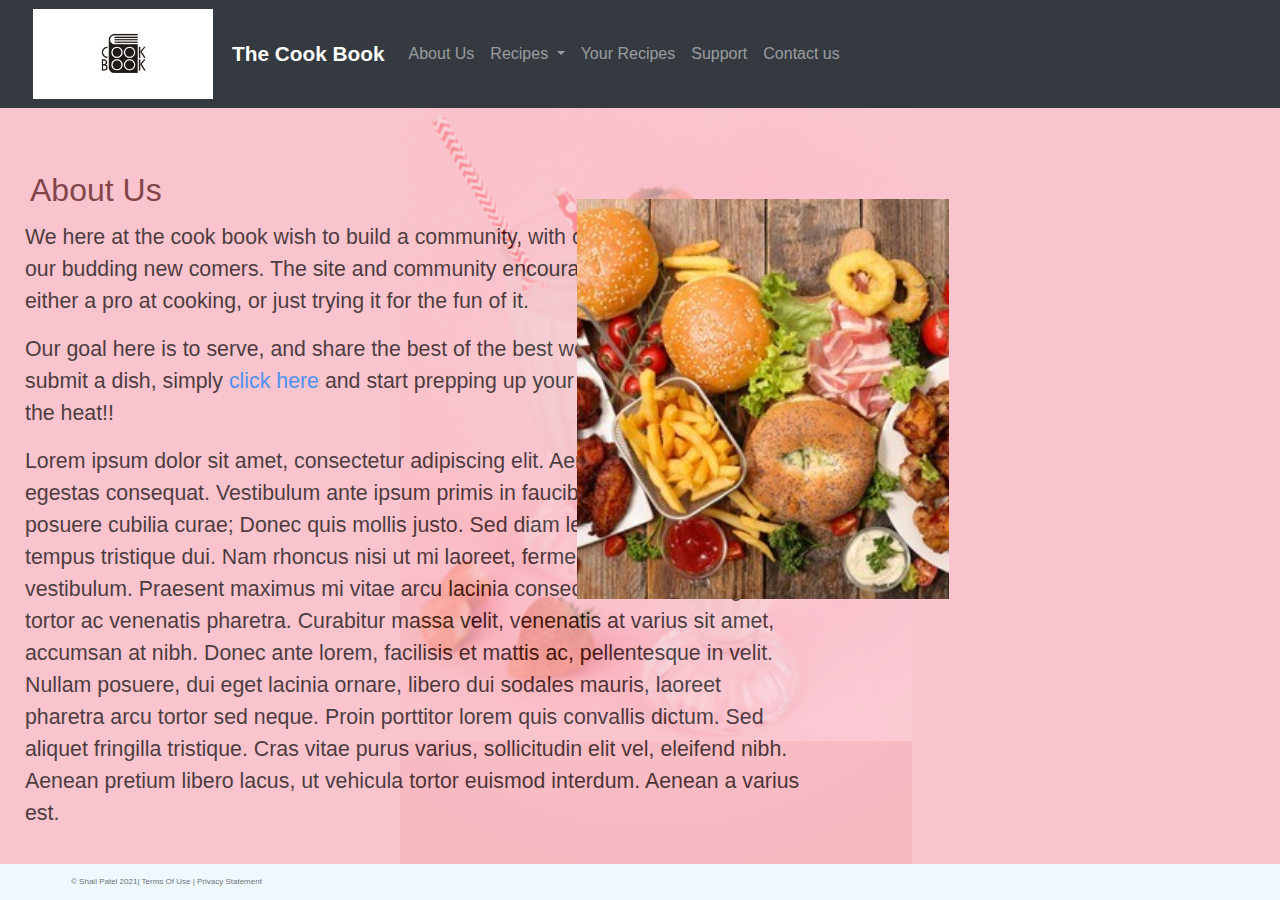
==== About us/About_us.html @ 2a905ae8 "Phase 1" ====
<!DOCTYPE html>
<html lang="en" xmlns:float="http://www.w3.org/1999/xhtml">
<head>
  <meta charset="UTF-8">
  <meta name="viewport" content="width=device-width, initial-scale=1">
  <title>The Cook book</title>
  <link rel="stylesheet"
        href="https://stackpath.bootstrapcdn.com/bootstrap/4.4.1/css/bootstrap.min.css"
        integrity="sha384-Vkoo8x4CGsO3+Hhxv8T/Q5PaXtkKtu6ug5TOeNV6gBiFeWPGFN9MuhOf23Q9Ifjh"
        crossorigin="anonymous">
  <link href="about_us.css" rel="stylesheet">
  <link href="../css/main.css" rel="stylesheet">
  <link rel="shortcut icon" href="../images/favicon.ico">
</head>
<body>
<div class="container-fluid">
  <div class="row">
    <nav class="navbar navbar-expand-md
                    justify-content-start
                    bg-dark navbar-dark
                    col-12">

      <!-- Brand -->
      <img src="../images/cookbook.jpg" height="90" alt="the cook book logo">
      <a class="navbar-brand" href="../index.html">The Cook Book</a><br>
      <!-- Responsive Button for the smaller menu -->
      <button class="navbar-toggler" type="button"
              data-toggle="collapse" data-target="#collapsibleNavbar">
        <span class="navbar-toggler-icon"></span>
      </button>
      <div class="collapse navbar-collapse" id="collapsibleNavbar">
        <ul class="navbar-nav">
          <!-- Links -->
          <li class="nav-item">
            <a class="nav-link" href="/About us/About_us.html">About Us</a>
          </li>
          <!-- Dropdown -->
          <li class="nav-item dropdown">
            <a class="nav-link dropdown-toggle" href="#" id="navbardrop"
               data-toggle="dropdown">
              Recipes
            </a>
            <div class="dropdown-menu">
              <a class="dropdown-item" href="#">Link 1</a>
              <a class="dropdown-item" href="#">Link 2</a>
              <a class="dropdown-item" href="#">Link 3</a>
            </div>
          </li>

          <li class="nav-item">
            <a class="nav-link" href="#">Your Recipes</a>
          </li>
          <li class="nav-item">
            <a class="nav-link" href="#">Support</a>
          </li>

          <li class="nav-item">
            <a class="nav-link" href="#">Contact us</a>
          </li>
        </ul>
      </div>
    </nav>
  </div>
  <div class="slideshow" role="listbox" style="max-width:500px; max-height:500px !important;">
    <img class="mySlides" src="../images/america_food.jpg">
    <img class="mySlides" src="../images/indian_food.jpg">
    <img class="mySlides" src="../images/chinese_food.jpg">
  </div>
  <br/>


  <script>
    var myIndex = 0;
    carousel();

    function carousel() {
      var i;
      var x = document.getElementsByClassName("mySlides");
      for (i = 0; i < x.length; i++) {
        x[i].style.display = "none";
      }
      myIndex++;
      if (myIndex > x.length) {myIndex = 1}
      x[myIndex-1].style.display = "block";
      setTimeout(carousel, 5000); // Change image every 5 seconds
    }
  </script>
  <br/>
  <div id="text">
  <h2> About Us</h2>
  <p>We here at the cook book wish to build a community, with our professional chefs to our budding new comers. The site and community encourages everyone who is either a pro at cooking, or just trying it for the fun of it.</p>
  <p>Our goal here is to serve, and share the best of the best we can find. if you wish to submit a dish, simply <a href="#">click here</a> and start prepping up your tooks and cranking up the heat!!</p>
    <p>Lorem ipsum dolor sit amet, consectetur adipiscing elit. Aenean id elit ac tortor egestas consequat. Vestibulum ante ipsum primis in faucibus orci luctus et ultrices posuere cubilia curae; Donec quis mollis justo. Sed diam lectus, semper in nisi at, tempus tristique dui. Nam rhoncus nisi ut mi laoreet, fermentum convallis arcu vestibulum. Praesent maximus mi vitae arcu lacinia consectetur. Nullam sagittis tortor ac venenatis pharetra. Curabitur massa velit, venenatis at varius sit amet, accumsan at nibh. Donec ante lorem, facilisis et mattis ac, pellentesque in velit. Nullam posuere, dui eget lacinia ornare, libero dui sodales mauris, laoreet pharetra arcu tortor sed neque. Proin porttitor lorem quis convallis dictum. Sed aliquet fringilla tristique. Cras vitae purus varius, sollicitudin elit vel, eleifend nibh. Aenean pretium libero lacus, ut vehicula tortor euismod interdum. Aenean a varius est.</p>
  </div>
  <div>


    <footer class="footer page-footer font-small ">
      <div class="container">
        <div class="row">
          <span class="text-muted">&copy; Shail Patel 2021|  Terms Of Use  |  Privacy Statement</span>
        </div>
      </div>
    </footer>



    <script src="https://code.jquery.com/jquery-3.4.1.slim.min.js"
            integrity="sha384-J6qa4849blE2+poT4WnyKhv5vZF5SrPo0iEjwBvKU7imGFAV0wwj1yYfoRSJoZ+n"
            crossorigin="anonymous"></script>
    <script src="https://cdn.jsdelivr.net/npm/popper.js@1.16.0/dist/umd/popper.min.js"
            integrity="sha384-Q6E9RHvbIyZFJoft+2mJbHaEWldlvI9IOYy5n3zV9zzTtmI3UksdQRVvoxMfooAo"
            crossorigin="anonymous"></script>
    <script src="https://stackpath.bootstrapcdn.com/bootstrap/4.4.1/js/bootstrap.min.js"
            integrity="sha384-wfSDF2E50Y2D1uUdj0O3uMBJnjuUD4Ih7YwaYd1iqfktj0Uod8GCExl3Og8ifwB6"
            crossorigin="anonymous"></script>

</body>
</html>
---- About us/about_us.css ----
.slideshow{
    position:absolute;
    left:40%;
    width:70%;
    padding:3rem;
    top:150px;

}
.slideshow img{
    width:100%;
    height:400px;
    object-fit:cover;

}
#text {
    width: 800px;
    padding: 10px;
    border: 5px hotpink;
    margin: 0;
    color:black;
    font-family:Optima, sans-serif;
    float:left;
    font-size:16pt;
}
---- css/main.css ----
.navbar-brand{
    font-weight:bold;
    font-size:130%;
    padding-left:2px;
}

img{
    padding:0 1em;
    margin:1px;
}
header{
    border-bottom: black solid 3px;
    padding-top: 1.5em;
    padding-bottom: 2em;
}

body{
    background:#f9c4cd;

}
body::before {
    content:"";
    background:#f9c4cd;
    background-image:url(../images/background-img.png);
    background-image:url(../images/background-img.png),radial-gradient(circle,#f9c4cd,#f69ba0);
    background-repeat: no-repeat;
    background-size:40%;
    background-position-x:400px;
    position: absolute;
    top:0;
    bottom:0;
    left:0;
    right:0;
    opacity:0.3;
}

#card_1{
    background:#f9c4cd;
    float:right;
    top:450px;
}


#card_2{
    background:#f9c4cd;
    float:left;
    top:110px;
}
h1{
    position:relative;
    padding:5px;
    margin:5px;
    color:#de3f28;
}
h2{
    position:center;
    padding:5px;
    color:#500e10;

}
h3{
    position:center;
    float:right;
    padding:5px;
    color:#981d26;
}


.card {
    box-shadow: 0 4px 8px 0 rgba(0,0,0,0.2);
    transition: 0.3s;
    width: 20%;
}

.card:hover {
    box-shadow: 0 8px 16px 0 rgba(0,0,0,0.2);
}

.container {
    padding: 2px 16px;
}



.footer {
    position: fixed;
    left: 0;
    bottom: 0;
    width: 100%;
    background-color: aliceblue;
    color: white;
    text-align: center;
    padding: 10px;
    font-size: 0.5rem;
}
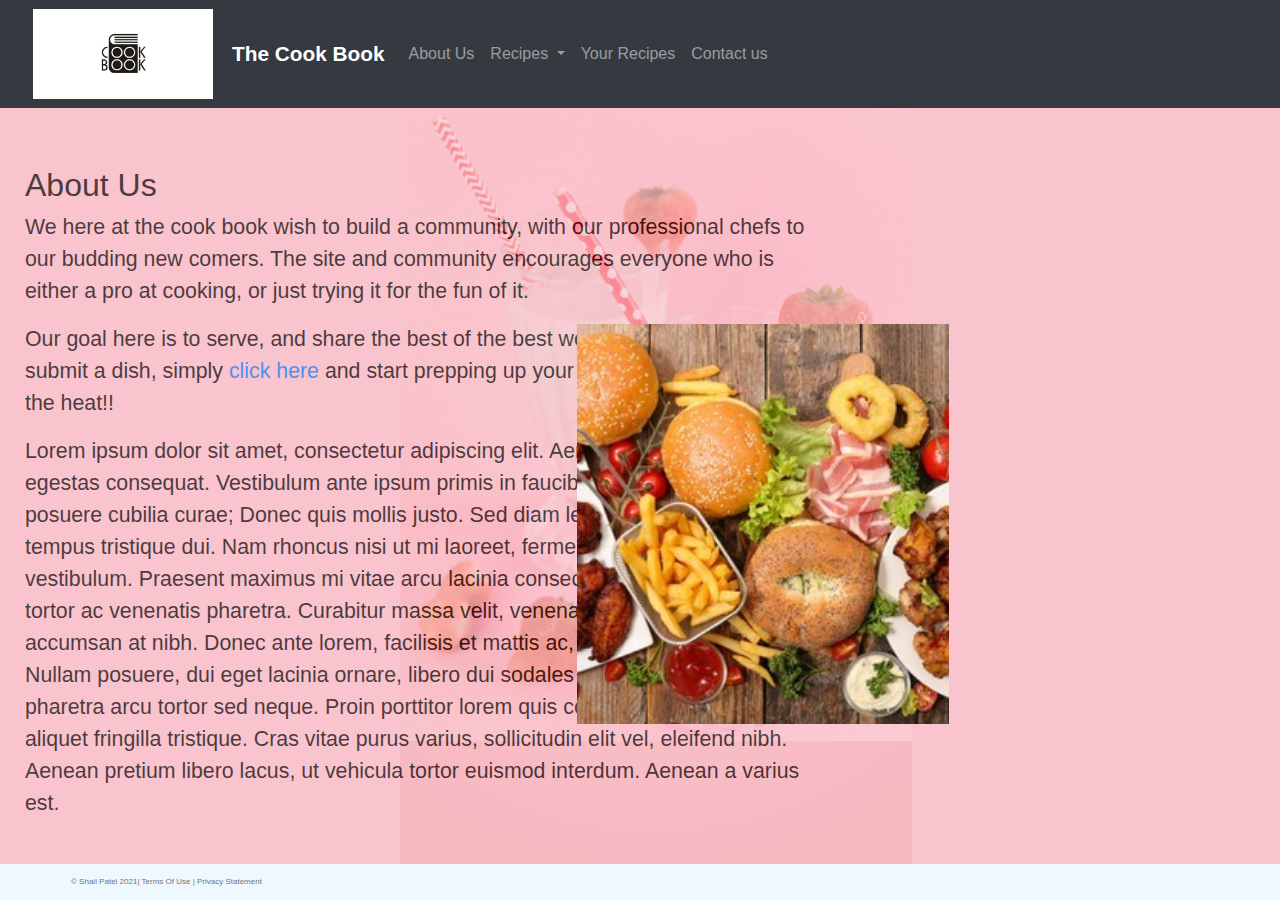
==== commit cc05b2e8: "phase 3" ====
--- a/About us/About_us.html
+++ b/About us/About_us.html
@@ -28,37 +28,32 @@
               data-toggle="collapse" data-target="#collapsibleNavbar">
         <span class="navbar-toggler-icon"></span>
       </button>
-      <div class="collapse navbar-collapse" id="collapsibleNavbar">
-        <ul class="navbar-nav">
-          <!-- Links -->
-          <li class="nav-item">
-            <a class="nav-link" href="/About us/About_us.html">About Us</a>
-          </li>
-          <!-- Dropdown -->
-          <li class="nav-item dropdown">
-            <a class="nav-link dropdown-toggle" href="#" id="navbardrop"
-               data-toggle="dropdown">
-              Recipes
-            </a>
-            <div class="dropdown-menu">
-              <a class="dropdown-item" href="#">Link 1</a>
-              <a class="dropdown-item" href="#">Link 2</a>
-              <a class="dropdown-item" href="#">Link 3</a>
-            </div>
-          </li>
+      <ul class="navbar-nav">
+        <!-- Links -->
+        <li class="nav-item">
+          <a class="nav-link" href="../About us/About_us.html">About Us</a>
+        </li>
+        <!-- Dropdown -->
+        <li class="nav-item dropdown">
+          <a class="nav-link dropdown-toggle" href="#" id="navbardrop"
+             data-toggle="dropdown">
+            Recipes
+          </a>
+          <div class="dropdown-menu">
+            <a class="dropdown-item" href="../Recipes/indian_recipes.html">Indian Recipes</a>
+            <a class="dropdown-item" href="../Recipes/mexican_recipes.html">Mexican Recipes</a>
+            <a class="dropdown-item" href="#">Chinese Recipes</a>
+          </div>
+        </li>
 
-          <li class="nav-item">
-            <a class="nav-link" href="#">Your Recipes</a>
-          </li>
-          <li class="nav-item">
-            <a class="nav-link" href="#">Support</a>
-          </li>
+        <li class="nav-item">
+          <a class="nav-link" href="../your-recipes/your_recipes.html">Your Recipes</a>
+        </li>
 
-          <li class="nav-item">
-            <a class="nav-link" href="#">Contact us</a>
-          </li>
-        </ul>
-      </div>
+        <li class="nav-item">
+          <a class="nav-link" href="../contact%20us/contact.html">Contact us</a>
+        </li>
+      </ul>
     </nav>
   </div>
   <div class="slideshow" role="listbox" style="max-width:500px; max-height:500px !important;">
@@ -82,14 +77,14 @@
       myIndex++;
       if (myIndex > x.length) {myIndex = 1}
       x[myIndex-1].style.display = "block";
-      setTimeout(carousel, 5000); // Change image every 5 seconds
+      setTimeout(carousel, 2000); // Change image every 2 seconds
     }
   </script>
   <br/>
   <div id="text">
   <h2> About Us</h2>
   <p>We here at the cook book wish to build a community, with our professional chefs to our budding new comers. The site and community encourages everyone who is either a pro at cooking, or just trying it for the fun of it.</p>
-  <p>Our goal here is to serve, and share the best of the best we can find. if you wish to submit a dish, simply <a href="#">click here</a> and start prepping up your tooks and cranking up the heat!!</p>
+  <p>Our goal here is to serve, and share the best of the best we can find. if you wish to submit a dish, simply <a href="../your-recipes/your_recipes.html">click here</a> and start prepping up your tooks and cranking up the heat!!</p>
     <p>Lorem ipsum dolor sit amet, consectetur adipiscing elit. Aenean id elit ac tortor egestas consequat. Vestibulum ante ipsum primis in faucibus orci luctus et ultrices posuere cubilia curae; Donec quis mollis justo. Sed diam lectus, semper in nisi at, tempus tristique dui. Nam rhoncus nisi ut mi laoreet, fermentum convallis arcu vestibulum. Praesent maximus mi vitae arcu lacinia consectetur. Nullam sagittis tortor ac venenatis pharetra. Curabitur massa velit, venenatis at varius sit amet, accumsan at nibh. Donec ante lorem, facilisis et mattis ac, pellentesque in velit. Nullam posuere, dui eget lacinia ornare, libero dui sodales mauris, laoreet pharetra arcu tortor sed neque. Proin porttitor lorem quis convallis dictum. Sed aliquet fringilla tristique. Cras vitae purus varius, sollicitudin elit vel, eleifend nibh. Aenean pretium libero lacus, ut vehicula tortor euismod interdum. Aenean a varius est.</p>
   </div>
   <div>
--- a/About us/about_us.css
+++ b/About us/about_us.css
@@ -3,7 +3,7 @@
     left:40%;
     width:70%;
     padding:3rem;
-    top:150px;
+    top:275px;
 
 }
 .slideshow img{
--- a/css/main.css
+++ b/css/main.css
@@ -33,51 +33,54 @@
     right:0;
     opacity:0.3;
 }
-
-#card_1{
+#section_1{
+    width:20%;
+    float:right;
+    padding:0 20px 20px;
+    background:#f9c4cd;
+}
+#section_2{
+    width:70%;
+    padding-bottom:20px;
+    padding-left:20px;
     background:#f9c4cd;
     float:right;
-    top:450px;
+    bottom:0;
 }
 
 
-#card_2{
-    background:#f9c4cd;
-    float:left;
-    top:110px;
-}
-h1{
-    position:relative;
-    padding:5px;
-    margin:5px;
-    color:#de3f28;
-}
-h2{
-    position:center;
-    padding:5px;
-    color:#500e10;
+#s_text1{
+        float:left;
+        color:#ff274d;
 
 }
-h3{
-    position:center;
-    float:right;
-    padding:5px;
-    color:#981d26;
+#s_text2{
+        float:left;
+        color:#ff274d;
+
+}
+#banner{
+        color:#FF002d;
+        font-weight: bold;
+        padding:1em;
 }
 
 
-.card {
-    box-shadow: 0 4px 8px 0 rgba(0,0,0,0.2);
-    transition: 0.3s;
-    width: 20%;
-}
 
-.card:hover {
-    box-shadow: 0 8px 16px 0 rgba(0,0,0,0.2);
-}
+
+
+
 
 .container {
     padding: 2px 16px;
+}
+#recipe_1{
+    font-weight: bold;
+    color:black;
+    opacity:1.0;
+    float:left;
+    text-align:center;
+    position:relative;
 }
 
 
